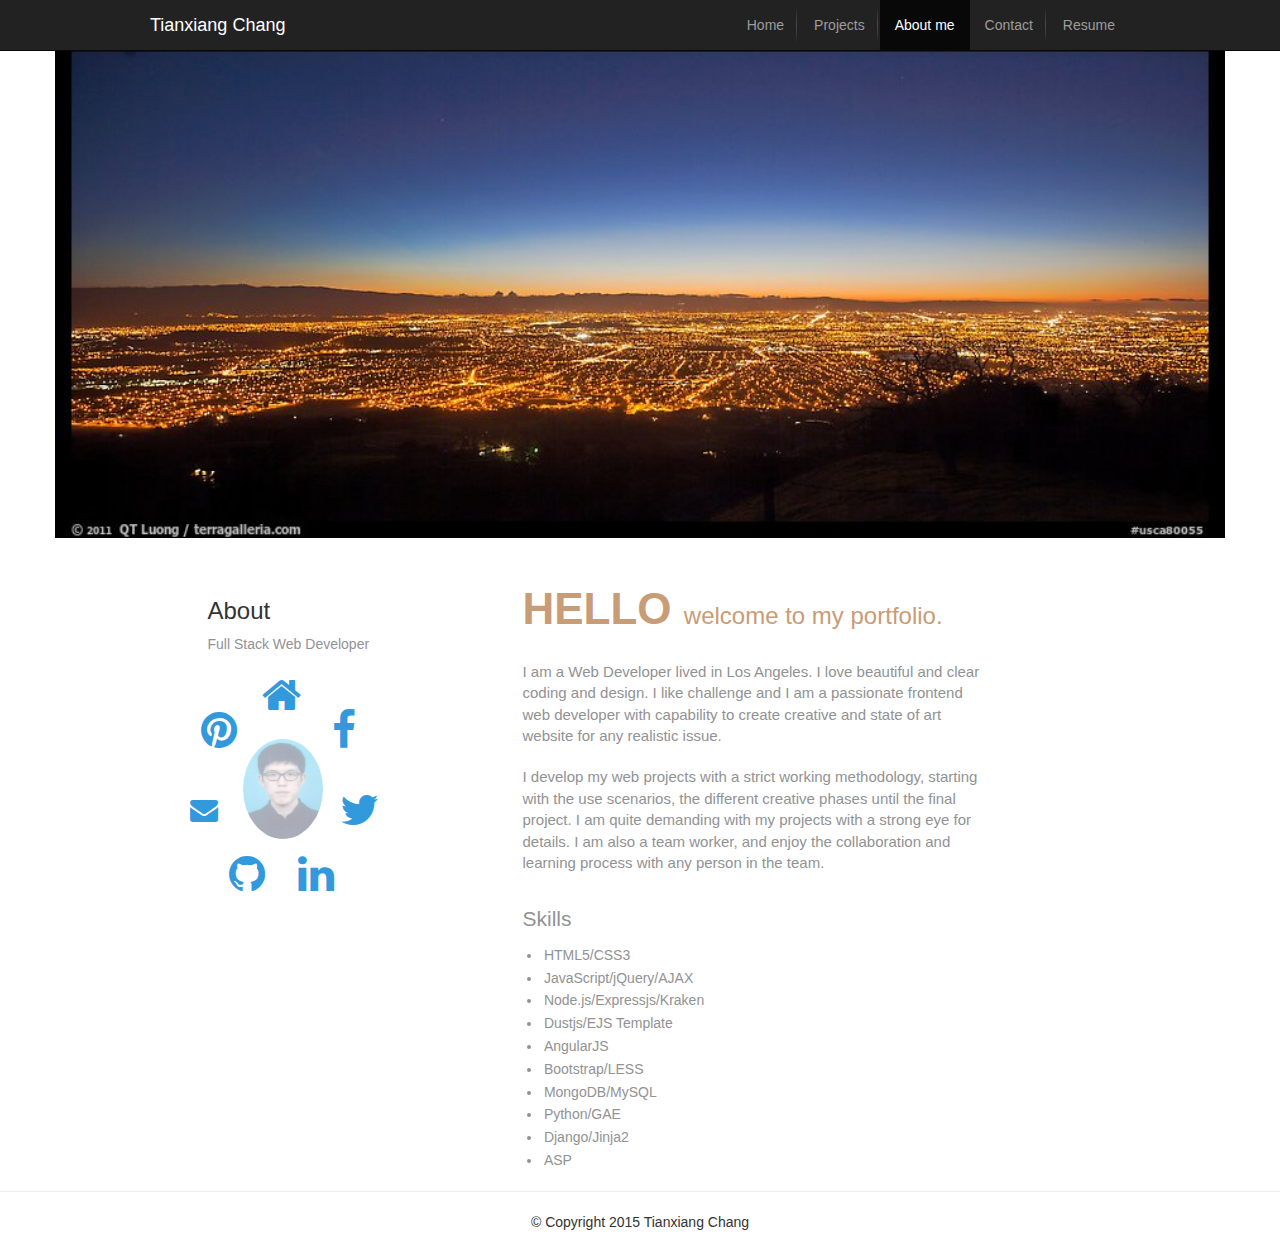
==== about.html @ aa366b5d "personalWebsite v1.0" ====
<html>

<head>
    <title>Tianxiang Chang--iWatch</title>
    <meta charset="UTF-8">
    <meta name="viewport" content="width=device-width, initial-scale=1.0">
    <!-- Bootstrap -->
    <link href="css/bootstrap.min.css" rel="stylesheet" media="screen">
    <link href="css/site.css" rel="stylesheet" media="screen">
    <link rel="stylesheet" href="css/font-awesome.min.css">

</head>

<body>
    <nav class="navbar navbar-inverse navbar-fixed-top">
        <div class="container-fluid">
            <div class="navbar-header">
                <a class="navbar-brand" href="#">Tianxiang Chang</a>
            </div>
            <div>
                <ul class="nav navbar-nav navbar-right">
                    <li class="navbar-manue"><a href="index.html"> Home </a>
                    </li>
                    <li class="navbar-manue"><a href="projects.html"> Projects </a>
                    </li>
                    <li class="active navbar-manue"><a href="#"> About me </a>
                    </li>
                    <li class="navbar-manue"><a href="contact.html"> Contact </a>
                    </li>
                    <li class="navbar-manue-last"><a href="cv.html"> Resume </a>
                    </li>
                </ul>
            </div>
        </div>
    </nav>

    <div class="container topspacer">
        <div class="row">
            <img src="images/sanjose.jpeg" width="100%">
            <iframe id="tmp_downloadhelper_iframe" style="display: none;"></iframe>
        </div>


        <div class="row">
            <div class="contact-form">
                <div class="col-md-10 col-md-offset-1">

                    <div class="col-md-4 contact-form-bg">

                        <h3>About</h3>
                        <p class="form-widge">Full Stack Web Developer</p>


                        <div>
                            <p id="pcontent" style="visibility: hidden;">You can also find me on: </p>

                            <nav class="circular-menu">

                                <div class="circle open">
                                    <a href="index.html" class="fa fa-home fa-3x" style="left: 50%; top: 15%;"></a>
                                    <a href="https://www.facebook.com/profile.php?id=100008873076957" target="_blank" class="fa fa-facebook fa-3x" style="left: 77.3641%; top: 28.1779%;"></a>
                                    <a href="https://twitter.com/changtx1991" target="_blank" class="fa fa-twitter fa-3x" style="left: 84.1225%; top: 57.7882%;"></a>
                                    <a href="https://github.com/Changtx" target="_blank" class="fa fa-linkedin fa-3x" style="left: 65.1859%; top: 81.5339%;"></a>
                                    <a href="https://github.com/hanweifish" target="_blank" class="fa fa-github fa-3x" style="left: 34.8141%; top: 81.5339%;"></a>
                                    <a href="mailto:hanweihw@gmail.com?subject=Hello Wei" class="fa fa-envelope fa-2x" style="left: 15.8775%; top: 57.7882%;"></a>
                                    <a href="https://www.pinterest.com/hanweihw" target="_blank" class="fa fa-pinterest fa-3x" style="left: 22.6359%; top: 28.1779%;"></a>
                                </div>

                                <a href="" class="menu-button" style="opacity: 1;" ><img src="img/tianxiangchang.png" class="img-circle" width="100" height="100">
                                </a>

                            </nav>
                        </div>
                    </div>

                    <div class="col-md-8 contact-form-bg">
                        <p><span class="contact-font"><strong>HELLO </strong></span><span class="contact-font-small">welcome to my portfolio.<br></span>
                        </p>
                        <div class="about_content">
                            I am a Web Developer lived in Los Angeles. I love beautiful and clear coding and design. I like challenge and I am a passionate frontend web developer with capability to create creative and state of art website for any realistic issue.

                        </div>
                        <div class="about_content">
                            I develop my web projects with a strict working methodology, starting with the use scenarios, the different creative phases until the final project. I am quite demanding with my projects with a strong eye for details. I am also a team worker, and enjoy the collaboration and learning process with any person in the team.
                        </div>

                        <div>
                            <div class="about_title">Skills</div>
                            <ul class="about_skill_list">
                                <li>HTML5/CSS3</li>
                                <li>JavaScript/jQuery/AJAX</li>
                                <li>Node.js/Expressjs/Kraken </li>
                                <li>Dustjs/EJS Template</li>
                                <li>AngularJS</li>
                                <li>Bootstrap/LESS</li>
                                <li>MongoDB/MySQL</li>
                                <li>Python/GAE</li>
                                <li>Django/Jinja2</li>
                                <li>ASP</li>
                            </ul>
                        </div>
                    </div>

                </div>

            </div>

        </div>
    </div>

    <footer>
        <div class="center">
            <hr>
            <p class="text-center">© Copyright 2015 Tianxiang Chang</p>
        </div>
    </footer>


    <script src="https://ajax.googleapis.com/ajax/libs/jquery/2.1.3/jquery.min.js"></script>
    <script src="javascript/bootstrap.min.js"></script>
    <script>
        var items = document.querySelectorAll('.circle a');

        for (var i = 0, l = items.length; i < l; i++) {
            items[i].style.left = (50 - 35 * Math.cos(-0.5 * Math.PI - 2 * (1 / l) * i * Math.PI)).toFixed(4) + "%";
            items[i].style.top = (50 + 35 * Math.sin(-0.5 * Math.PI - 2 * (1 / l) * i * Math.PI)).toFixed(4) + "%";
        }

        document.querySelector('.menu-button').onclick = function(e) {
            e.preventDefault();
            document.querySelector('.circle').classList.toggle('open');
            $("#pcontent").css('visibility', 'hidden');
        }
    </script>
    <script>
        function blink() {
            $('.menu-button').delay(100).fadeTo(100, 0.4).delay(100).fadeTo(100, 1);
        }

        $(document).ready(function() {
            for (var i = 0; i < 5; i++) {
                blink();
            }
        });
    </script>

</body>

</html>
---- css/site.css ----
li.navbar-manue {
	background: url('../images/pipe@2x.png') no-repeat center right;
	background-size: 5px 40px;
}

li.navbar-manue-last {
	padding-right: 150px;
}

.navbar-brand {
	padding-left: 150px;
}

.map {
	min-width: 300px;
	min-height: 500px;
	width: 100%;
	height: 100%;
	float: left;
}

.header {
	background-color: #F5F5F5;
	color: #36A0FF;
	height: 70px;
	font-size: 27px;
	padding: 10px;
}

.topspacer {
	margin-top: 35px;
}

.contact-form {
	margin-top: 20px;
	min-width: 400px;
	width: 100%;
}

.contact-font {
	font-size: 44px;
	color: #c89c76;
}


.contact-font-small {
	font-size: 24px;
	color: #c89c76;
}

.contactForm {
	margin-top: 40px;
	font-family: Helvetica, sans-serif;
}

.contactForm ul{
	list-style-type: none;
	padding: 0px;
}

.contactForm label {
	min-width: 99px;
	display: inline-block;
}

.contactForm input, .contactForm textarea {
	width: 278px;
	margin-bottom: 20px;

}

.contactForm input[type=submit] {
	background: #404142;
	color: #ffffff;
	cursor: pointer;
	font-size: 13px;
	font-weight: 800;
	height: 33px;
	width: 120px;
	margin-top: 10px;

}

.contact-form-bg {
	background-color: white;
	padding-top: 20px;
	padding-left: 40px;
}


.contact-form-bg .form-widge {
	margin-bottom: 50px;
	color: rgb(145, 146, 147);
}



footer {
	float:left;
	width: 100%;
}


.about_content {
	width: 80%;
	margin-top: 20px;
	color: rgb(145, 146, 147);
	font-size: 15px;
}

.about_title {
	font-size: 21px;
	color: rgb(145, 146, 147);
	margin-top: 30px;
}

.about_skill_list {
	margin: 10px 0 0 -20px;
	color: rgb(145, 146, 147);
}

.about_skill_list li{
	padding: 0.10em;
}

.circular-menu {
  width: 230px;
  height: 230px;
  position: relative;
  margin-top: -80px;
  margin-left: -40px;
}

.circle {
  width: 228px;
  height: 270px;
  opacity: 0;

  -webkit-transform: scale(0);
  -moz-transform: scale(0);
  transform: scale(0);

  -webkit-transition: all 0.4s ease-out;
  -moz-transition: all 0.4s ease-out;
  transition: all 0.4s ease-out;
}

.open.circle {
  opacity: 1;

  -webkit-transform: scale(1);
  -moz-transform: scale(1);
  transform: scale(1);
}

.circle a {
  text-decoration: none;
  color: #39D;
  display: block;
  height: 40px;
  width: 40px;
  line-height: 40px;
  margin-left: -20px;
  margin-top: -20px;
  position: absolute;
  text-align: center;
}

.circle a:hover {
  color: red;
}

.menu-button img {
  position: absolute;
  top: calc(50% - 30px);
  left: calc(50% - 40px);
  width: 80px;
}

.menu-button img:hover {
	opacity:0.6;
	filter:alpha(opacity=60)
}

/*clock*/

.clock-center {
      width: 500px;
      height: 800px;
      margin: 0 auto;
    }

 #clock {
  position: relative;
  width: 495px;
  height: 764px;
  background: url(../images/applewatch2-empty.png);
  list-style: none;
}


#sec, #min, #hour {
  position: absolute;
  width: 30px;
  height: 600px;
  top: 78px;
  left: 226px;
}



#sec {
  background: url(../img/sechand.png);
  z-index: 4;
}

#min {
  background: url(../img/minhand.png);
  z-index: 3;
}

#hour {
  background: url(../img/hourhand.png);
  z-index: 2;
}


#watchpoint {
  background: url(../images/watchpoint.png);
  z-index: 1;
  position: absolute;
  width: 325px;
  height: 318px;
  top: 208px;
  left: 76px;
}
/*silde to unlock*/


#well {
	padding: 14px 10px 0px 20px;



	-webkit-user-select: none;
	position: relative;
	top: -230px;
	left: 90px;
	width: 300px;
	height: 100px;
	z-index: 99;
}

.unlock-content {
  background: -moz-linear-gradient(left, #4d4d4d, 0.4, #4d4d4d, 0.5, white, 0.6, #4d4d4d, #4d4d4d);
  background: -webkit-gradient(linear,left top,right top,color-stop(0, #4d4d4d),color-stop(0.4, #4d4d4d),color-stop(0.5, white),color-stop(0.6, #4d4d4d),color-stop(1, #4d4d4d));

  -moz-background-clip: text;
  -webkit-background-clip: text;

  -moz-text-fill-color: transparent;
  -webkit-text-fill-color: transparent;

  -webkit-animation: slidetounlock 5s infinite;

  font-size: 25px;
  font-family: "HelveticaNeue-Light", "Helvetica Neue Light", "Helvetica Neue", Helvetica, Arial, "Lucida Grande", sans-serif;
  padding: 0;
  -webkit-text-size-adjust: none;
}

#slider {
	background: url(../images/arrow.png) no-repeat;
	width: 66px;
	height: 44px;
	display: inline-block;
	vertical-align: middle;
	line-height: 1;
	background-size: contain;
	cursor: pointer;
}

#slider:hover {
	;
}

@-webkit-keyframes slidetounlock {
	0% {
		background-position: -720px 0;
	}
	100%{
		background-position: 720px 0;
	}
}


/* .clock-BG {
  position: relative;
  width: 495px;
  height: 764px;
  background: url(../img/White_AppleWatch_with_Screen_BG.png);
  list-style: none;
}*/


.clock-menu-lists {
	display: none;
	width: 300px;
	position: relative;
	top: -660px;
	left: 90px;
	z-index: 99;
}




/*circle-icon hover effect*/
   .ch-grid {
	margin: 0;
	padding: 0;
	list-style: none;
	display: block;
	text-align: center;
	width: 100%;
	z-index: 99;
	}


	.ch-grid li {
		display: inline-block;
		margin: 1px;
	}



	.ch-item {
		width: 100%;
		height: 100%;
		position: relative;
		box-shadow: 0 1px 2px rgba(0,0,0,0.1);
		cursor: pointer;
	}


	.ch-grid .li-img-lg {
		width: 70px;
		height: 70px;

	}

	.li-img-lg .ch-info-wrap {
		width: 56px;
		height: 56px;
		top: 7px;
		left: 7px;
	}

	.li-img-lg .ch-info {
		width: 56px;
		height: 56px;
	}
	.li-img-lg .content {
		margin-top: 20px
	}

	.ch-grid .li-img-md {
		width: 62px;
		height: 62px;
	}

	.li-img-md .ch-info-wrap {
		width: 50px;
		height: 50px;
		top: 7px;
		left: 6px;
		box-shadow:
			0 0 0 6px rgba(255,255,255,0.2),
			inset 0 0 2px rgba(115,114, 23, 0.8);
	}

	.li-img-md .ch-info {
		width: 50px;
		height: 50px;
	}

	.li-img-md .content {
		margin-top: 17px
	}

	.ch-grid .li-img-sm {
		width: 52px;
		height: 52px;
		margin: 3px;
	}

	.li-img-sm .ch-info-wrap {
		width: 42px;
		height: 42px;
		top: 5px;
		left: 5px;
		box-shadow:
			0 0 0 4px rgba(255,255,255,0.2),
			inset 0 0 1px rgba(115,114, 23, 0.8);
	}

	.li-img-sm .ch-info {
		width: 42px;
		height: 42px;
	}

	.li-img-sm .content {
		margin-top: 13px
	}

	.ch-img-pinterest .content {
		margin-top: 17px
	}

	.ch-img-contactme .content {
		margin-top: 17px
	}

	.ch-img-projects .content {
		margin-top: 22px
	}

	.ch-img-facebook .content {
		margin-top: 18px
	}

	.ch-info-wrap{
		position: absolute;
		border-radius: 50%;
		background: #f9f9f9;
		box-shadow:
			0 0 0 8px rgba(255,255,255,0.2),
			inset 0 0 3px rgba(115,114, 23, 0.8);

	}

	.ch-info{
		position: absolute;
		border-radius: 50%;
		-webkit-transition: all 0.4s ease-in-out;
		-moz-transition: all 0.4s ease-in-out;
		-o-transition: all 0.4s ease-in-out;
		-ms-transition: all 0.4s ease-in-out;
		transition: all 0.4s ease-in-out;

		-webkit-transform-style: preserve-3d;
		-moz-transform-style: preserve-3d;
		-o-transform-style: preserve-3d;
		-ms-transform-style: preserve-3d;
		transform-style: preserve-3d;

	}

	.ch-info > div {
		display: block;
		position: absolute;
		width: 100%;
		height: 100%;
		border-radius: 50%;
		background-position: center center;

		-webkit-backface-visibility: hidden;
		-moz-backface-visibility: hidden;
		-o-backface-visibility: hidden;
		-ms-backface-visibility: hidden;
		backface-visibility: hidden;
	}

	.ch-info .ch-info-front {
		-webkit-transition: all 0.4s ease-in-out;
		-moz-transition: all 0.4s ease-in-out;
		-o-transition: all 0.4s ease-in-out;
		-ms-transition: all 0.4s ease-in-out;
		transition: all 0.4s ease-in-out;
	}

	.ch-info .ch-info-back {
		opacity: 0;

		background: #D25B1C;
		pointer-events: none;

		-webkit-transform: scale(1.5);
		-moz-transform: scale(1.5);
		-o-transform: scale(1.5);
		-ms-transform: scale(1.5);
		transform: scale(1.5);

		-webkit-transition: all 0.4s ease-in-out 0.2s;
		-moz-transition: all 0.4s ease-in-out 0.2s;
		-o-transition: all 0.4s ease-in-out 0.2s;
		-ms-transition: all 0.4s ease-in-out 0.2s;
		transition: all 0.4s ease-in-out 0.2s;
}


	.ch-info .content {
		color: #fff;
		text-transform: uppercase;
		letter-spacing: 1px;
		font-family: 'Open Sans', Arial, sans-serif;
		text-shadow:
			0 0 1px #fff,
			0 1px 2px rgba(0,0,0,0.3);
	}


	.ch-item:hover .ch-info-wrap {
		box-shadow:
			0 0 0 0 rgba(255,255,255,0.8),
			inset 0 0 3px rgba(115,114, 23, 0.8);
	}

	.ch-item:hover .ch-info-front {
		-webkit-transform: scale(0);
		-moz-transform: scale(0);
		-o-transform: scale(0);
		-ms-transform: scale(0);
		transform: scale(0);

		opacity: 0;
	}

	.ch-item:hover .ch-info-back {
		-webkit-transform: scale(1);
		-moz-transform: scale(1);
		-o-transform: scale(1);
		-ms-transform: scale(1);
		transform: scale(1);

		opacity: 1;
		pointer-events: auto;
	}

/*image files*/
	.ch-img-home {
		background-image: url(../images/home.png);
		font-size: 11px;
		background-size: contain;
	}

	.ch-img-googlemap {
		background-image: url(../images/googlemap.ico);
		font-size: 7px;
		background-size: contain;
	}


	.ch-img-github {
		background-image: url(../images/github-sociocon.png);
		font-size: 11px;
		background-size: contain;
	}

	.ch-img-linkedin {
		background-image: url(../images/Linkedin_circle.png);
		font-size: 9px;
		background-size: contain;
	}

	.ch-img-twitter {
		background-image: url(../images/twitter.png);
		font-size: 9px;
		background-size: contain;
	}

	.ch-img-facebook {
		background-image: url(../images/facebook.png);
		font-size: 7px;
		background-size: contain;
		margin-bottom: 40px;
	}

	.ch-img-email {
		background-image: url(../images/emailiphone.png);
		font-size: 13px;
		background-size: contain;
	}

	.ch-img-phone {
		background-image: url(../images/phonecall.png);
		font-size: 13px;
		background-size: contain;
	}

	.ch-img-skype {
		background-image: url(../images/skype-icon.png);
		font-size: 10px;
		background-size: contain;
	}

	.ch-img-resume {
		background-image: url(../images/resume.ico);
		font-size: 8px;
		background-size: contain;
	}

	.ch-img-projects {
		background-image: url(../images/projects.png);
		font-size: 8px;
		background-size: contain;
	}

	.ch-img-aboutme {
		background-image: url(../images/aboutme.png);
		font-size: 10px;
		background-size: contain;
	}


	.ch-img-contactme {
		background-image: url(../images/contact.png);
		font-size: 6px;
		background-size: contain;
	}


	.ch-img-pinterest {
		font-size: 5px;
		background-image: url(../images/pinterest-icon.png);
		background-size: contain;
	}


/*Project Page*/

.project-title {
	width: 100%;
	text-align: center;
	font-size: 32px;
	color: #c89c76;
	margin-bottom: 10px;
	font-weight: bold;
}

.project-title-cr {
	width: 100%;
	text-align: center;
	font-size: 14px;
	color: rgb(145, 146, 147);
	margin-bottom: 30px;
}


.hw-projects {
	margin-bottom: 30px;
}

.project-bg {
	background-color: white;
	padding: 40px 0 0 30px;
}

.project-lego {
	width: 210px;
	margin-right: 12px;
	float: left;
	cursor: pointer;
}

.project-lego-asp {
    border-style: solid;
    border-width: 1px;
}

.project-right {
	position: absolute;
	color: rgb(145, 146, 147);
	font-size: 15px;
}

.project-right a {
	color: rgb(145, 146, 147);
}

.clear {
	clear:both;
}

.project-right ul {
	list-style-type: none;
	padding: 0px;
}

.project-right li {
	line-height: 25px;
	text-indent: -0.6em;
}

.project-right-images {
	display: none;
	margin-left: -25px;
}

.grid .effect-bubba {
	margin-right: 20px;
}
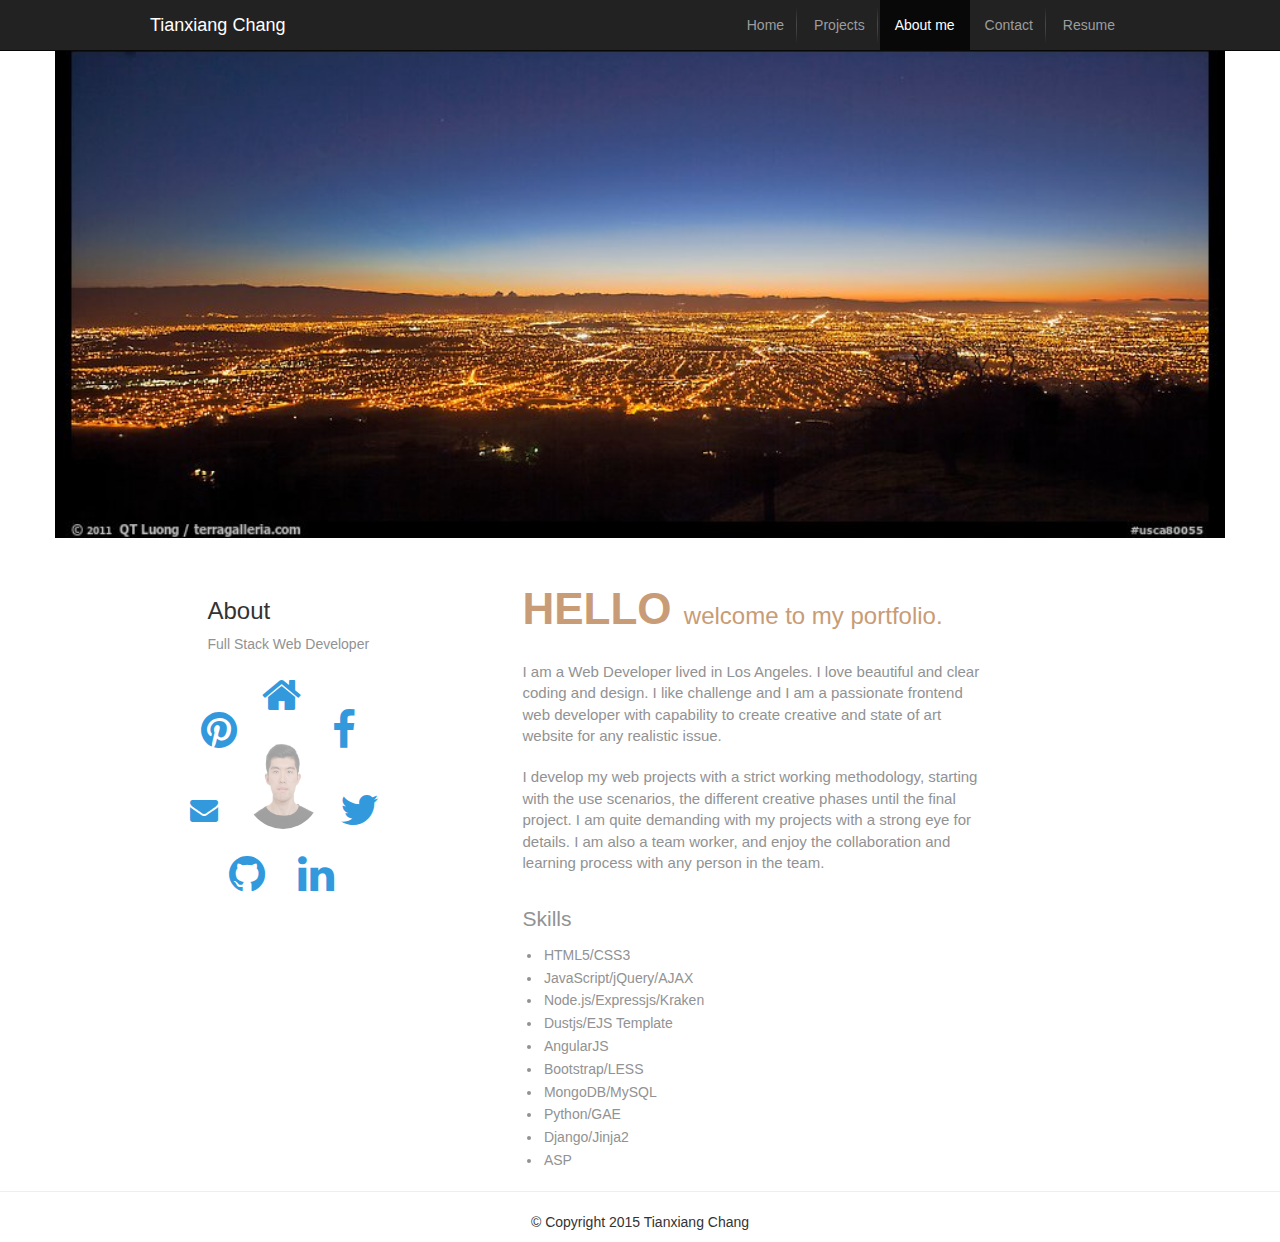
==== commit e7511c7f: "update contact and resume" ====
--- a/about.html
+++ b/about.html
@@ -60,13 +60,13 @@
                                     <a href="index.html" class="fa fa-home fa-3x" style="left: 50%; top: 15%;"></a>
                                     <a href="https://www.facebook.com/profile.php?id=100008873076957" target="_blank" class="fa fa-facebook fa-3x" style="left: 77.3641%; top: 28.1779%;"></a>
                                     <a href="https://twitter.com/changtx1991" target="_blank" class="fa fa-twitter fa-3x" style="left: 84.1225%; top: 57.7882%;"></a>
-                                    <a href="https://github.com/Changtx" target="_blank" class="fa fa-linkedin fa-3x" style="left: 65.1859%; top: 81.5339%;"></a>
-                                    <a href="https://github.com/hanweifish" target="_blank" class="fa fa-github fa-3x" style="left: 34.8141%; top: 81.5339%;"></a>
-                                    <a href="mailto:hanweihw@gmail.com?subject=Hello Wei" class="fa fa-envelope fa-2x" style="left: 15.8775%; top: 57.7882%;"></a>
-                                    <a href="https://www.pinterest.com/hanweihw" target="_blank" class="fa fa-pinterest fa-3x" style="left: 22.6359%; top: 28.1779%;"></a>
+                                    <a href="https://www.linkedin.com/in/tianxiang-chang-57250bb8" target="_blank" class="fa fa-linkedin fa-3x" style="left: 65.1859%; top: 81.5339%;"></a>
+                                    <a href="https://github.com/Changtx" target="_blank" class="fa fa-github fa-3x" style="left: 34.8141%; top: 81.5339%;"></a>
+                                    <a href="mailto:changtx1991@gmail.com?subject=Hello Tianxiang" class="fa fa-envelope fa-2x" style="left: 15.8775%; top: 57.7882%;"></a>
+                                    <a href="https://www.pinterest.com/changaaron/" target="_blank" class="fa fa-pinterest fa-3x" style="left: 22.6359%; top: 28.1779%;"></a>
                                 </div>
 
-                                <a href="" class="menu-button" style="opacity: 1;" ><img src="img/tianxiangchang.png" class="img-circle" width="100" height="100">
+                                <a href="" class="menu-button" style="opacity: 1;" ><img src="img/tianxiangchang.jpg" class="img-circle" width="150" height="90">
                                 </a>
 
                             </nav>
